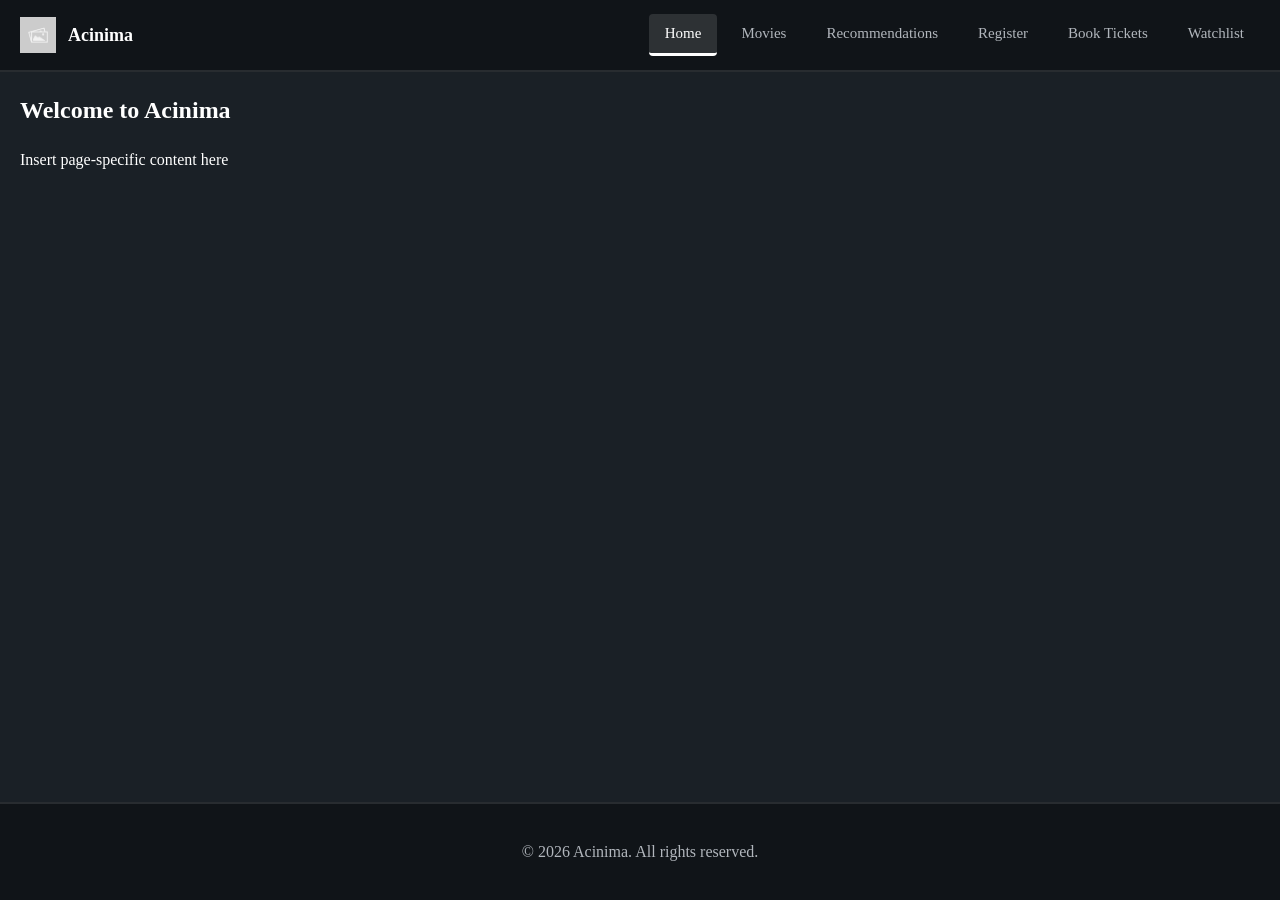
==== index.html @ a73e2cdf "basic page and nav" ====
<!DOCTYPE html>
<html lang="en">
<head>
    <meta charset="UTF-8">
    <meta name="viewport" content="width=device-width, initial-scale=1.0">
    <title>Home</title>
    <link rel="stylesheet" href="css/style.css">
    <script src="js/script.js"></script>
</head>
<body>
    <header>
        <div class="logo">
            <img src="images/placeholder.jpg" alt="Acinima Logo">
            <span>Acinima</span>
        </div>
        <!-- hamburger button for mobile/tablet nav -->
        <button class="hamburger" id="hamburger-btn">
            <span></span>
            <span></span>
            <span></span>
        </button>
        <!-- Navigation -->
        <!-- add class="nav-item active" for current page -->
        <nav class="nav" id="nav-bar">
            <ul>
                <li><a href="index.html" class="nav-item active">Home</a></li>
                <li><a href="movies.html" class="nav-item">Movies</a></li>
                <li><a href="recommend.html" class="nav-item">Recommendations</a></li>
                <li><a href="register.html" class="nav-item">Register</a></li>
                <li><a href="booking.html" class="nav-item">Book Tickets</a></li>
                <li><a href="watchlist.html" class="nav-item">Watchlist</a></li>
            </ul>
        </nav>
    </header> 
    <!-- Main content -->
    <main>
        <!-- add classes and ids as nessesary -->
        <section>
            <h2>Welcome to Acinima</h2>
            <p>Insert page-specific content here</p>
        </section>
    </main>
    <footer>
        <p>&copy; 2026 Acinima. All rights reserved.</p>
    </footer>
</body>
</html>
---- css/style.css ----
/* header styling/logo next to header */
header {
    display: flex;
    align-items: center;
    justify-content: space-between;
    gap: 40px;
    background-color: #101418;
    padding: 0 20px;
    height: 70px;
    border-bottom: 2px solid rgba(255, 255, 255, 0.1);
}

.logo {
    display: flex;
    align-items: center;
    gap: 12px;
    color: #ffffff;
    font-size: 18px;
    font-weight: 600;
    flex-shrink: 0;
}

/* fixes logo image alignment */
.logo img {
    height: 36px; 
    width: auto;
    object-fit: contain;
}

/* body styling */
body {
    background-color: #1a2026;
    color: #ffffff;
    margin: 0;
    line-height: 1.5;
    min-height: 100dvh; 
    display: flex;
    flex-direction: column;
    margin: 0;
}

footer {
    background-color: #101418;
    color: #b1b6bc;
    text-align: center;
    padding: 20px;
    border-top: 2px solid rgba(255, 255, 255, 0.1);
    margin-top: auto; 
}

/* nav bar styling */
.nav {
    display: flex;
    align-items: center;
}

/* ul fixing horizontally */
.nav ul {
    display: flex;
    gap: 8px;
    list-style: none;
    margin: 0;
    padding: 0;
}

/* nav item styling */
.nav .nav-item {
    color: #b1b6bc;
    text-decoration: none;
    padding: 8px 16px;
    border-radius: 4px;
    font-size: 15px;
    font-weight: 500;
    white-space: nowrap;
    transition: background-color 0.2s ease, color 0.2s ease, border-color 0.2s ease;
    border-bottom: 3px solid transparent;
    display: block;
}

/* nav item hover */
.nav .nav-item:hover {
    background-color: rgba(255, 255, 255, 0.08);
    color: #ffffff;
}

/* nav item selected */
.nav .nav-item.active {
    background-color: rgba(255, 255, 255, 0.12);
    color: #ffffff;
    border-bottom-color: #ffffff;
}

/* hamburger menu, hidden on desktop */
.hamburger {
    display: none;
    flex-direction: column;
    justify-content: space-between;
    width: 30px;
    height: 21px;
    background: transparent;
    border: none;
    cursor: pointer;
    padding: 0;
    z-index: 10;
}

.hamburger span {
    width: 100%;
    height: 3px;
    background-color: #ffffff;
    border-radius: 2px;
    transition: transform 0.3s ease, opacity 0.3s ease;
}
/* main content styling */
main {
    padding-inline: 20px;
}

/* tablet and mobile styling, hamburger menu nav */
@media (max-width: 1023px) {
    header {
        justify-content: space-between;
        position: relative;
    }

    .hamburger {
        display: flex;
    }

    /* hidden by default vertical dropdown from side of screen, scroll bar on nav if screen is too short */
    .nav {
        display: flex;
        position: fixed;
        top: 70px; 
        right: -100%; 
        width: auto;
        min-width: 220px;
        max-height: calc(100dvh - 70px);
        overflow-y: auto;
        background-color: #101418;
        border-left: 2px solid rgba(255, 255, 255, 0.1);
        border-bottom: 2px solid rgba(255, 255, 255, 0.1);
        padding: 20px;
        box-sizing: border-box;
        box-shadow: -10px 10px 20px rgba(0, 0, 0, 0.3);
        transition: right 0.3s ease-in-out;
        z-index: 9;
    }

    /* When JavaScript adds the '.open' class, show the nav */
    .nav.open {
        right: 0;
    }

    /* Make the list items stack vertically */
    .nav ul {
        flex-direction: column;
        gap: 6px;
        width: 100%;
    }

    .nav .nav-item {
        padding: 10px 14px;
        border-bottom: none; 
        border-left: 4px solid transparent;
    }

    /* vertical state */
    .nav .nav-item.active {
        border-bottom-color: transparent;
        border-left-color: #ffffff;
    }
}
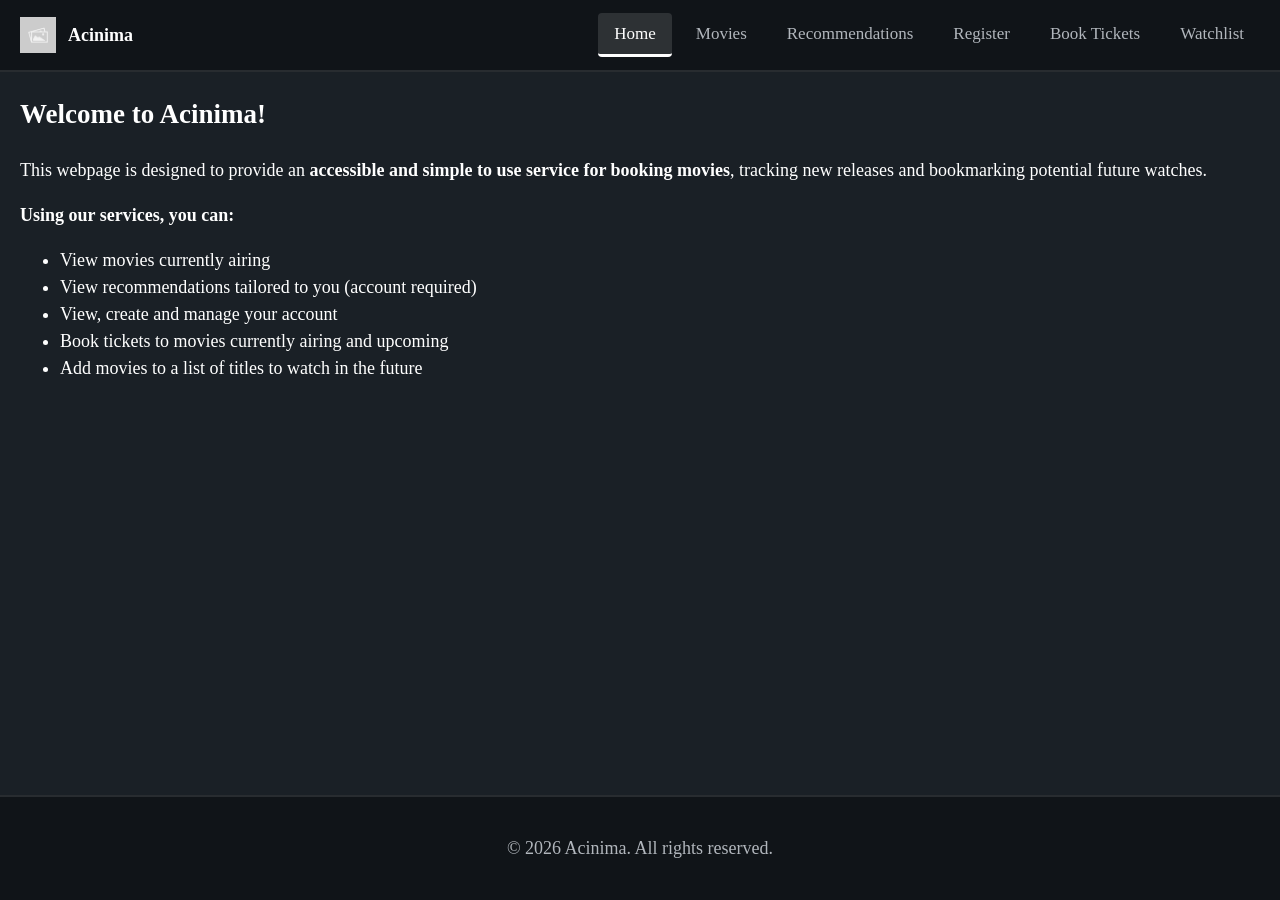
==== commit 1174dff6: "final" ====
--- a/index.html
+++ b/index.html
@@ -36,8 +36,16 @@
     <main>
         <!-- add classes and ids as nessesary -->
         <section>
-            <h2>Welcome to Acinima</h2>
-            <p>Insert page-specific content here</p>
+            <h2>Welcome to Acinima!</h2>
+            <p>This webpage is designed to provide an <strong>accessible and simple to use service for booking movies</strong>, tracking new releases and bookmarking potential future watches.</p>
+            <p><strong>Using our services, you can:</strong></p>
+            <ul>
+            <li>View movies currently airing</li>
+            <li>View recommendations tailored to you (account required)</li>
+            <li>View, create and manage your account</li>
+            <li>Book tickets to movies currently airing and upcoming</li>
+            <li>Add movies to a list of titles to watch in the future</li>
+            </ul>
         </section>
     </main>
     <footer>
--- a/css/style.css
+++ b/css/style.css
@@ -10,6 +10,12 @@
     border-bottom: 2px solid rgba(255, 255, 255, 0.1);
 }
 
+html {
+    font-size: 18px;
+}
+legend {
+    font-weight: bold;
+}
 .logo {
     display: flex;
     align-items: center;
@@ -69,7 +75,7 @@
     text-decoration: none;
     padding: 8px 16px;
     border-radius: 4px;
-    font-size: 15px;
+    font-size: 17px;
     font-weight: 500;
     white-space: nowrap;
     transition: background-color 0.2s ease, color 0.2s ease, border-color 0.2s ease;
@@ -96,12 +102,13 @@
     flex-direction: column;
     justify-content: space-between;
     width: 30px;
-    height: 21px;
+    height: 20px;          
     background: transparent;
     border: none;
     cursor: pointer;
     padding: 0;
     z-index: 10;
+    margin: auto 0;      
 }
 
 .hamburger span {
@@ -114,6 +121,277 @@
 /* main content styling */
 main {
     padding-inline: 20px;
+    padding-bottom: 40px;
+}
+
+/* centers divs with class "centered" - have forms be centered */
+.centered {
+    display: flex;
+    justify-content: center;
+    align-items: center;
+}
+
+/* form styling */
+.textinput {
+    display: flex;
+    align-items: center;
+    margin: 10px;
+
+}
+.textinput label {
+    text-align: right;
+    width: 10em;
+    margin-right: 1em;
+    font-weight: bold;
+}
+
+.textinput input {
+    width: 50%;
+}
+
+/* Style radio button input using Flexbox */
+.radioinput {
+	display: flex;             
+	align-items: center;       
+	margin: 10px;               
+}
+
+/* Style the Gender label */
+.radiolabel {
+	text-align: right;        
+	width: 10em;               
+	margin-right: 1em;
+    font-weight: bold; 
+}
+
+/* Style radio buttons */
+.radioinput input {
+	width: 2em;                
+}
+
+/* Style radio labels */
+.radioinput label {
+	text-align: left;          
+	margin-right: 1em;         
+}
+
+/* */
+/* Style checkbox button input using Flexbox */
+.checkboxinput {
+	display: flex;             
+	align-items: flex-start;       
+	margin: 10px;               
+}
+
+/* Style the genre label */
+.checkboxlabel {
+	text-align: right;        
+	width: 10em;               
+	margin-right: 1em;        
+    flex-shrink: 0; 
+    font-weight: bold;
+}
+
+.genre-grid {
+    display: grid;
+    grid-template-columns: repeat(2, 1fr);
+    gap: 10px 20px;
+    flex-grow: 1;
+}
+
+.checkbox-item {
+    display: flex;
+    align-items: center;
+    gap: 10px;
+}
+
+/* Style checkbox buttons */
+.checkbox-item input {
+    width: auto;
+    margin: 0;
+    cursor: pointer;
+    flex-shrink: 0;
+}
+
+/* Style checkbox labels */
+.checkbox-item label {
+    width: 4em; 
+    text-align: left;          
+    margin: 0;      
+    cursor: pointer;   
+}
+
+/* Style the Country label  */
+.dropdowninput label {
+    text-align: right;
+    width: 10em;
+    margin-right: 1em;
+    font-weight: bold;
+    display: inline-block;
+}
+
+.dropdowninput {
+    display: flex;
+    align-items: center;
+    margin: 10px;
+}
+
+.dropdowninput label {
+    text-align: right;
+    width: 10em;
+    margin-right: 1em;
+    font-weight: bold;
+}
+
+.dropdowninput select {
+    width: 50%;
+}
+
+/* input styling */
+button, input[type="submit"], input[type="reset"]{
+    margin-top: auto; 
+    cursor: pointer;
+    padding: 10px;
+    border-radius: 4px;
+    border: none;
+    font-weight: bold;
+}
+
+/* text inputs, textareas, and dropdown select menus */
+input[type="text"],
+input[type="password"],
+input[type="email"],
+input[type="number"],
+input[type="tel"],
+input[type="datetime-local"],
+select,
+textarea {
+    padding: 10px 12px;
+    font-size: 1rem;
+    box-sizing: border-box;
+}
+
+input[type="text"],
+input[type="password"],
+input[type="email"],
+input[type="number"],
+input[type="tel"],
+input[type="datetime-local"],
+select {
+    height: 42px; 
+}
+
+.buttoninput {
+    display: flex;
+    justify-content: center;
+    gap: 15px;
+}
+
+#vouchercontainer {
+    display: none;	
+}
+
+#paymentcontainer {
+    display: none;	
+}
+
+/* Payment section styling  */
+.payment-row {
+    display: flex;
+    align-items: center;
+    margin: 10px;
+}
+
+.payment-label {
+    text-align: right;
+    width: 10em;
+    margin-right: 1em;
+    font-weight: bold;
+}
+
+.payment-row .buttons {
+    display: flex;
+    gap: 10px;
+}
+
+/* thicker buttons
+.payment-row button {
+    cursor: pointer;
+    padding: 6px 12px;
+}
+*/
+
+/* movie grid display */
+.movies-grid-container {
+    display: grid;
+    grid-template-columns: repeat(auto-fit, minmax(280px, 1fr));
+    gap: 25px;
+    padding: 30px 20px;
+    max-width: 1200px;
+    margin: 0 auto;
+    justify-content: start;
+}
+
+/* movie card styling */
+.movie-card {
+    background-color: #101418;
+    border: 2px solid rgba(255, 255, 255, 0.1);
+    border-radius: 8px;
+    overflow: hidden;
+    box-shadow: 0 4px 10px rgba(0, 0, 0, 0.3);
+    display: flex;
+    flex-direction: column;
+    transition: transform 0.2s ease, border-color 0.2s ease;
+    max-width: 380px; 
+    width: 100%;
+}
+
+.movie-card:hover {
+    transform: translateY(-4px);
+    border-color: rgba(255, 255, 255, 0.3);
+}
+
+/* poster sizing */
+.movie-poster {
+    width: 100%;
+    height: 380px;
+    object-fit: cover;
+    border-bottom: 2px solid rgba(255, 255, 255, 0.1);
+}
+
+/* text content & padding */
+.movie-info {
+    padding: 20px;
+    display: flex;
+    flex-direction: column;
+    gap: 10px;
+    flex-grow: 1;
+}
+
+.movie-info h3 {
+    margin: 0 0 5px 0;
+    font-size: 1.25rem;
+    color: #ffffff;
+}
+
+.movie-info p {
+    margin: 0;
+    font-size: 0.95rem;
+    color: #b1b6bc; 
+    line-height: 1.4;
+}
+
+.movie-info strong {
+    color: #ffffff;
+}
+
+.movie-info .book-btn {
+    margin-top: auto; 
+    cursor: pointer;
+    padding: 10px;
+    border-radius: 4px;
+    border: none;
+    font-weight: bold;
 }
 
 /* tablet and mobile styling, hamburger menu nav */
@@ -140,7 +418,7 @@
         background-color: #101418;
         border-left: 2px solid rgba(255, 255, 255, 0.1);
         border-bottom: 2px solid rgba(255, 255, 255, 0.1);
-        padding: 20px;
+        padding: 35px 20px 20px 20px;
         box-sizing: border-box;
         box-shadow: -10px 10px 20px rgba(0, 0, 0, 0.3);
         transition: right 0.3s ease-in-out;
@@ -170,4 +448,40 @@
         border-bottom-color: transparent;
         border-left-color: #ffffff;
     }
+
+    /* alternate display of movies grid for mobile/tablet */
+    .movies-grid-container {
+        padding: 15px 10px;
+        gap: 15px;
+    }
+
+    /* movie cards are horizontal rows */
+    .movie-card {
+        flex-direction: row;
+        align-items: stretch;
+    }
+
+    /* fix poster width for mobile */
+    .movie-poster {
+        width: 110px;
+        height: auto; /* Lets it scale naturally with the row height */
+        min-height: 160px;
+        border-bottom: none;
+        border-right: 2px solid rgba(255, 255, 255, 0.1);
+        flex-shrink: 0;
+    }
+
+    .movie-info {
+        padding: 12px;
+        gap: 6px;
+        flex-grow: 1;
+    }
+
+    .movie-info h3 {
+        font-size: 1.1rem;
+    }
+
+    .movie-info p {
+        font-size: 0.85rem;
+    }
 }
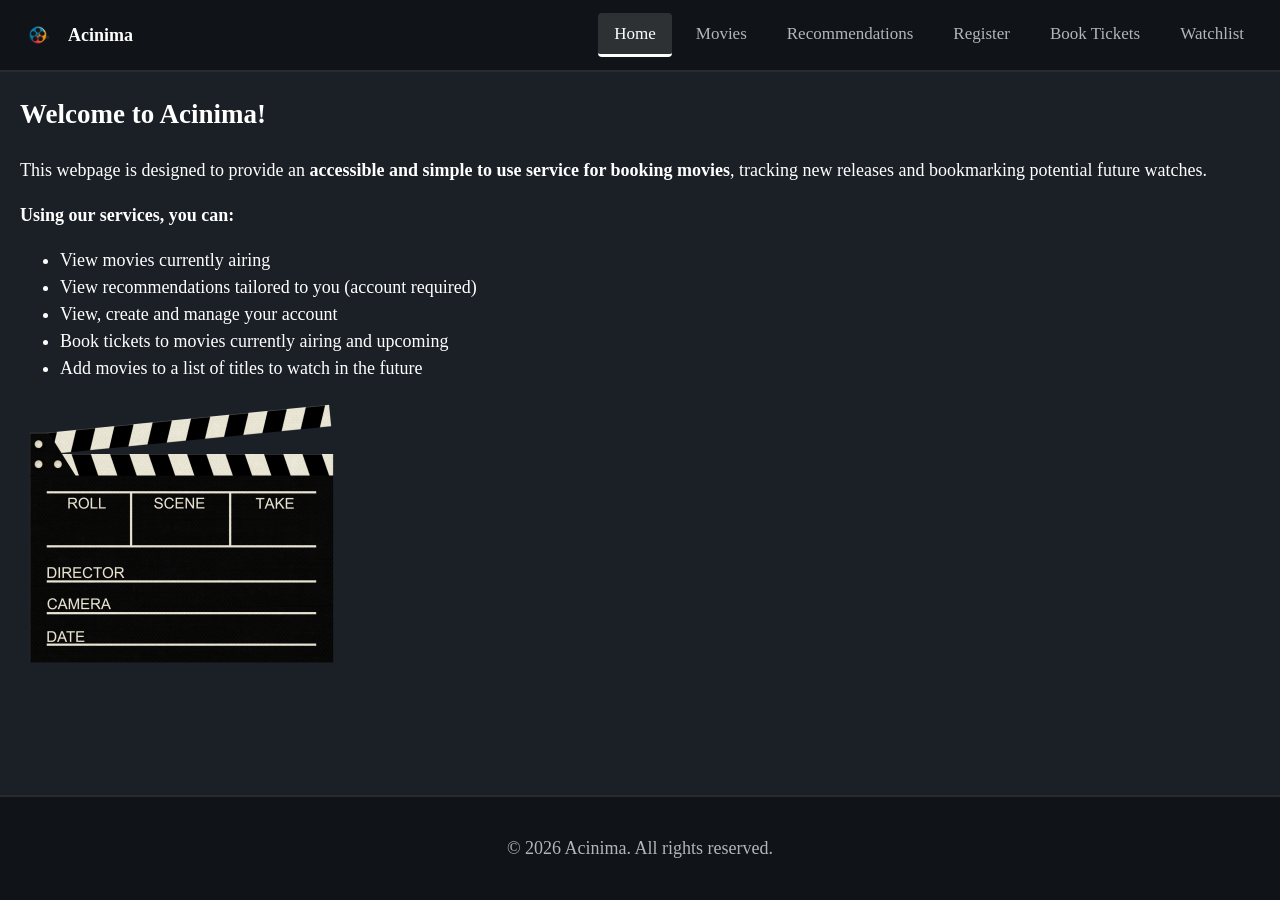
==== commit 1bc12639: "final" ====
--- a/index.html
+++ b/index.html
@@ -10,7 +10,7 @@
 <body>
     <header>
         <div class="logo">
-            <img src="images/placeholder.jpg" alt="Acinima Logo">
+            <img src="images/icon.png" alt="Acinima Logo">
             <span>Acinima</span>
         </div>
         <!-- hamburger button for mobile/tablet nav -->
@@ -46,6 +46,7 @@
             <li>Book tickets to movies currently airing and upcoming</li>
             <li>Add movies to a list of titles to watch in the future</li>
             </ul>
+            <img src="images/clapperboard.png" alt="Film clapper board">
         </section>
     </main>
     <footer>
